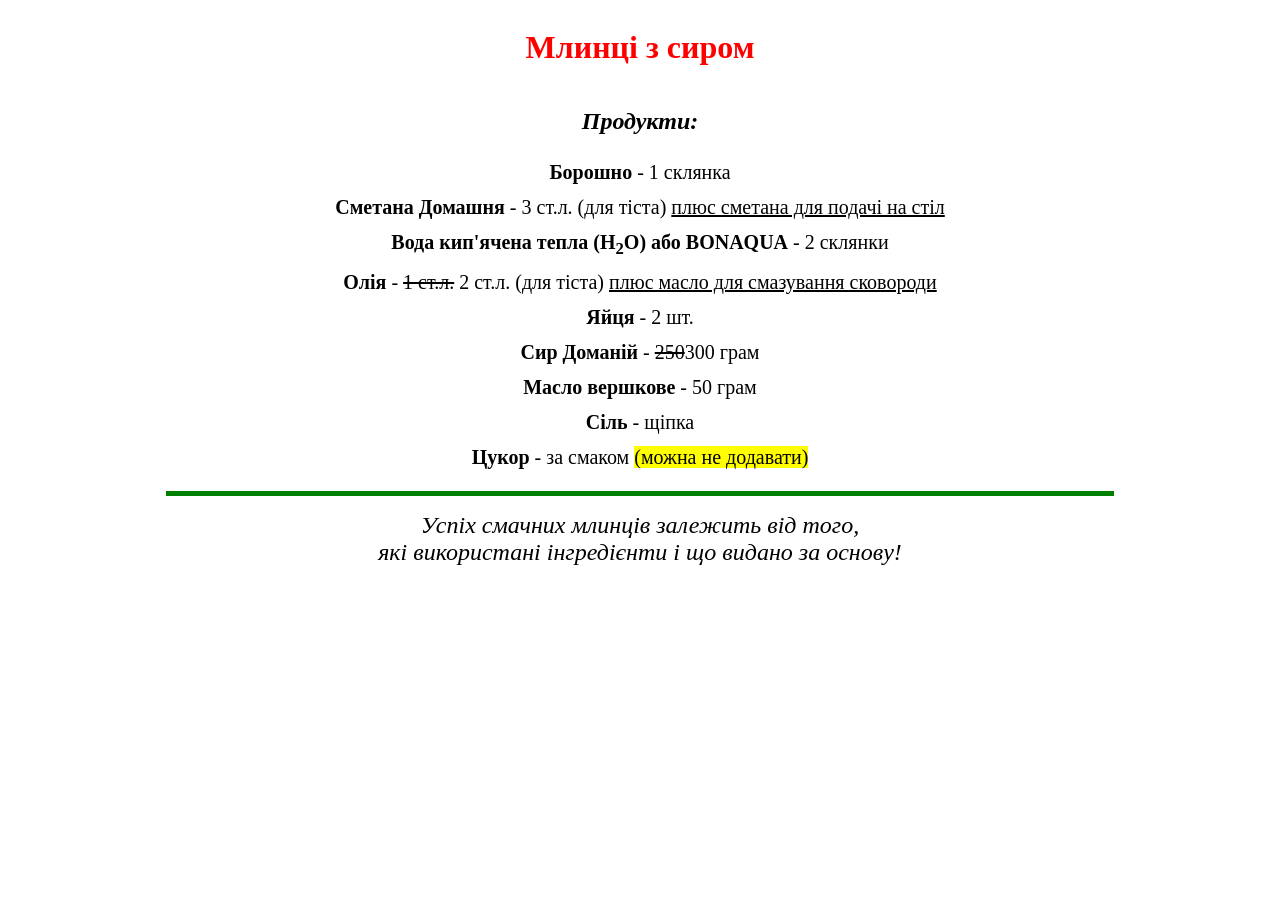
==== lab2/task1.html @ 1794b620 "L1T1: done" ====
<!DOCTYPE html>
<html>

<head>
    <title>Резюме</title>
    <meta charset="UTF-8">
    <style>
        body, body > *{
            display: flex; align-items: center; flex-direction: column;
        }

        p {
            font-size: 20px;
            margin-top: 0.3em;
            margin-bottom: 0.3em;
        }

        span {
            background-color: yellow;
        }
        
        footer * {
            font-size: 24px;
        }
    </style>
</head>

<body>
    <h1 style="color: red;">Млинці з сиром</h1>
    <section>
        <h2><em>Продукти:</em></h2>
        <p><strong>Борошно</strong> - 1 склянка</p>
        <p><strong>Сметана Домашня</strong> - 3 ст.л. (для тіста) <u>плюс сметана для подачі на стіл</u></p>
        <p><strong>Вода кип'ячена тепла (H<sub>2</sub>O) або BONAQUA</strong> - 2 склянки</p>
        <p><strong>Олія</strong> - <del>1 ст.л.</del> 2 ст.л. (для тіста) <u>плюс масло для смазування сковороди</u></p>
        <p><strong>Яйця</strong> - 2 шт.</p>
        <p><strong>Сир Доманій</strong> - <del>250</del>300 грам</p>
        <p><strong>Масло вершкове</strong> - 50 грам</p>
        <p><strong>Сіль</strong> - щіпка</p>
        <p><strong>Цукор</strong> - за смаком <span>(можна не додавати)</span></p>
    </section>
    <hr style="height:5px; width: 75%;border-width:0;background-color:green; margin: 1em;">
    <footer>
        <em style="text-align: center;">Успіх смачних млинців залежить від того,<br/>
        які використані інгредієнти і що видано за основу!</em>
    </footer>
</body>

</html>
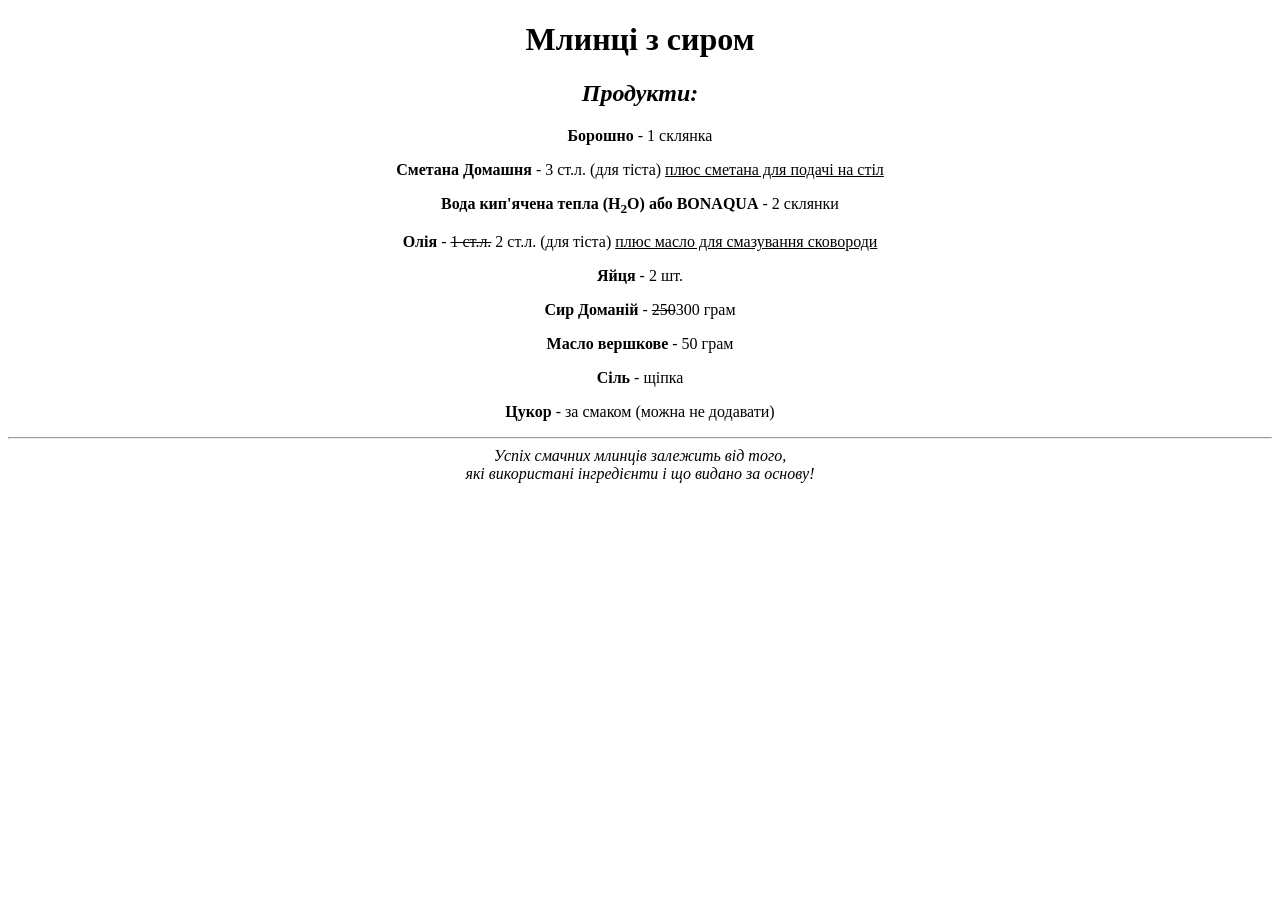
==== commit 5b99af5e: "L2: minor fixes" ====
--- a/lab2/task1.html
+++ b/lab2/task1.html
@@ -2,31 +2,13 @@
 <html>
 
 <head>
-    <title>Резюме</title>
+    <title>Document</title>
     <meta charset="UTF-8">
-    <style>
-        body, body > *{
-            display: flex; align-items: center; flex-direction: column;
-        }
-
-        p {
-            font-size: 20px;
-            margin-top: 0.3em;
-            margin-bottom: 0.3em;
-        }
-
-        span {
-            background-color: yellow;
-        }
-        
-        footer * {
-            font-size: 24px;
-        }
-    </style>
 </head>
 
 <body>
-    <h1 style="color: red;">Млинці з сиром</h1>
+    <center>
+    <h1>Млинці з сиром</h1>
     <section>
         <h2><em>Продукти:</em></h2>
         <p><strong>Борошно</strong> - 1 склянка</p>
@@ -39,11 +21,12 @@
         <p><strong>Сіль</strong> - щіпка</p>
         <p><strong>Цукор</strong> - за смаком <span>(можна не додавати)</span></p>
     </section>
-    <hr style="height:5px; width: 75%;border-width:0;background-color:green; margin: 1em;">
+    <hr>
     <footer>
-        <em style="text-align: center;">Успіх смачних млинців залежить від того,<br/>
-        які використані інгредієнти і що видано за основу!</em>
+        <i>Успіх смачних млинців залежить від того,<br />
+            які використані інгредієнти і що видано за основу!</i>
     </footer>
+    </center>
 </body>
 
 </html>
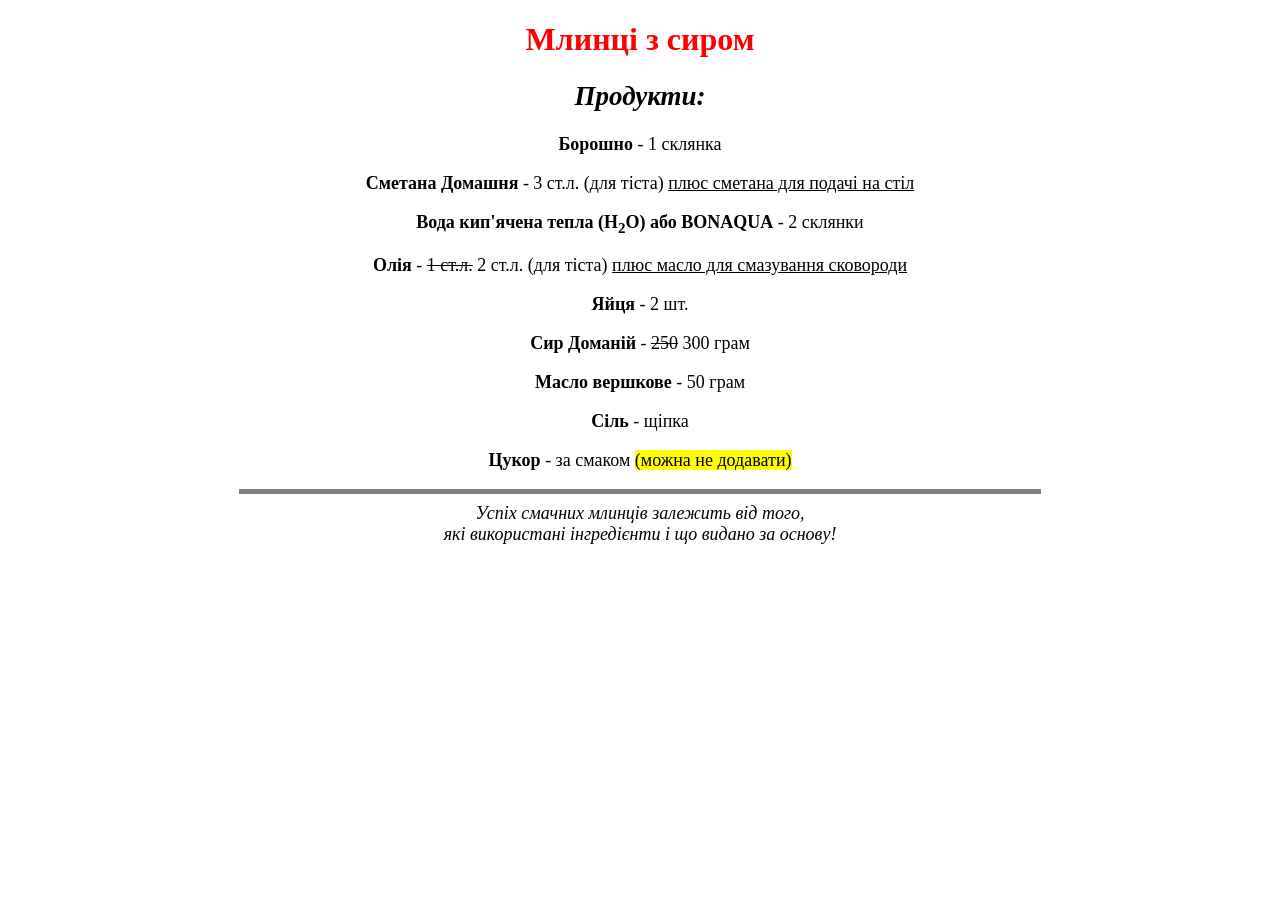
==== commit b86cc467: "done: lab4" ====
--- a/lab2/task1.html
+++ b/lab2/task1.html
@@ -8,24 +8,25 @@
 
 <body>
     <center>
-    <h1>Млинці з сиром</h1>
-    <section>
+    <font color="red"><h1>Млинці з сиром</h1></font>
+    <font size="+1"><section>
         <h2><em>Продукти:</em></h2>
         <p><strong>Борошно</strong> - 1 склянка</p>
         <p><strong>Сметана Домашня</strong> - 3 ст.л. (для тіста) <u>плюс сметана для подачі на стіл</u></p>
         <p><strong>Вода кип'ячена тепла (H<sub>2</sub>O) або BONAQUA</strong> - 2 склянки</p>
         <p><strong>Олія</strong> - <del>1 ст.л.</del> 2 ст.л. (для тіста) <u>плюс масло для смазування сковороди</u></p>
         <p><strong>Яйця</strong> - 2 шт.</p>
-        <p><strong>Сир Доманій</strong> - <del>250</del>300 грам</p>
+        <p><strong>Сир Доманій</strong> - <del>250</del> 300 грам</p>
         <p><strong>Масло вершкове</strong> - 50 грам</p>
         <p><strong>Сіль</strong> - щіпка</p>
-        <p><strong>Цукор</strong> - за смаком <span>(можна не додавати)</span></p>
+        <p><strong>Цукор</strong> - за смаком <mark>(можна не додавати)</mark></p>
     </section>
-    <hr>
+    <hr size="5px" width="800px" noshade="true">
     <footer>
         <i>Успіх смачних млинців залежить від того,<br />
             які використані інгредієнти і що видано за основу!</i>
     </footer>
+    </font>
     </center>
 </body>
 
